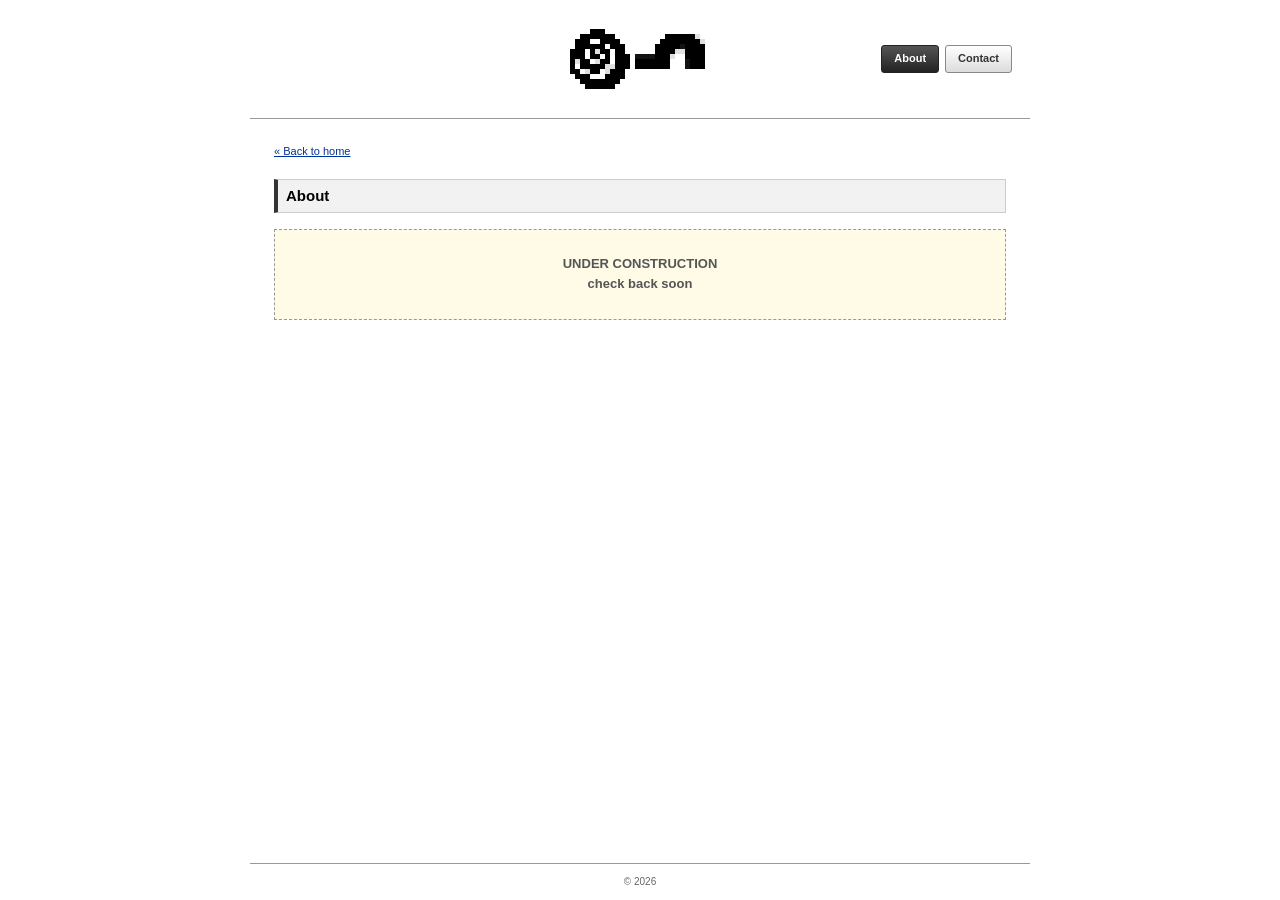
==== about.html @ c0747c47 "website files" ====
<!DOCTYPE html>
<html lang="en">
<head>
  <meta charset="utf-8">
  <meta name="viewport" content="width=device-width, initial-scale=1">
  <title>About</title>
  <link rel="icon" href="logo_2.png">
  <link rel="stylesheet" href="style.css">
</head>
<body>
<div class="page">

  <header class="topbar">
    <a class="logo" href="index.html"><img src="logo_2.png" alt="Home"></a>
    <nav class="nav">
      <a href="about.html" aria-current="page">About</a>
      <a href="contact.html">Contact</a>
    </nav>
  </header>

  <main>
    <a class="back" href="index.html">&laquo; Back to home</a>
    <h2 class="section-title">About</h2>
    <div class="placeholder">UNDER CONSTRUCTION<br>check back soon</div>
  </main>

  <footer>
    &copy; 2026
  </footer>

</div>
</body>
</html>
---- style.css ----
/* ==========================================================
   Blog styles
   Early-2000s web: web-safe fonts, thin borders, glossy buttons.
   ========================================================== */

:root {
  --ink: #000;
  --text: #222;
  --paper: #fff;
  --line: #999;
  --soft: #f2f2f2;
  --mid: #666;
  --link: #003399;
  --visited: #663399;
}

* { box-sizing: border-box; }

html { background: #fff; }

body {
  margin: 0;
  color: var(--text);
  font-family: Verdana, Tahoma, Geneva, sans-serif;
  font-size: 13px;
  line-height: 1.6;
  background: #fff;
}

a { color: var(--link); }
a:visited { color: var(--visited); }
a:hover { color: #cc0000; }

/* the logo is pixel art, keep it crisp when scaled */
.logo img { image-rendering: pixelated; image-rendering: crisp-edges; }

/* ---------- page shell ---------- */

.page {
  max-width: 780px;
  margin: 0 auto;
  background: var(--paper);
  min-height: 100vh;
  display: flex;
  flex-direction: column;
}
.page > main { flex: 1; }

/* ---------- top bar ---------- */

.topbar {
  display: grid;
  grid-template-columns: 1fr auto 1fr;
  align-items: center;
  padding: 14px 18px;
  background: #fff;
  border-bottom: 1px solid var(--line);
}

.logo { grid-column: 2; display: block; line-height: 0; }
.logo img { width: 160px; height: auto; mix-blend-mode: multiply; } /* drop the PNG's white box */

.nav {
  grid-column: 3;
  justify-self: end;
  display: flex;
  gap: 6px;
}

.nav a,
.nav a:visited {
  font-family: Tahoma, Verdana, sans-serif;
  font-size: 11px;
  font-weight: bold;
  color: #333;
  text-decoration: none;
  padding: 4px 12px;
  border: 1px solid #888;
  border-radius: 3px;
  background: linear-gradient(#ffffff, #dcdcdc);
}
.nav a:hover { background: linear-gradient(#f4f4f4, #c8c8c8); color: #000; }
.nav a[aria-current="page"] { background: linear-gradient(#555, #222); color: #fff; border-color: #222; }

/* ---------- marquee strip ---------- */

.strip {
  font-family: Tahoma, Verdana, sans-serif;
  font-size: 11px;
  background: #000;
  color: #fff;
  padding: 3px 12px;
  white-space: nowrap;
  overflow: hidden;
  border-bottom: 1px solid #000;
}
.strip span { display: inline-block; padding-left: 100%; animation: scroll 22s linear infinite; }
@keyframes scroll { to { transform: translateX(-100%); } }
@media (prefers-reduced-motion: reduce) {
  .strip span { animation: none; padding-left: 0; }
}

/* ---------- main content ---------- */

main { padding: 22px 24px 32px; }

h1, h2, h3 {
  font-family: "Trebuchet MS", Verdana, sans-serif;
  color: var(--ink);
}

.section-title {
  font-size: 15px;
  margin: 0 0 16px;
  padding: 4px 8px;
  background: var(--soft);
  border: 1px solid #ccc;
  border-left: 4px solid #333;
}

/* ---------- post bars ---------- */

.posts { list-style: none; margin: 0; padding: 0; }
.posts li { border-bottom: 1px solid #ccc; }

.post,
.post:visited {
  display: flex;
  gap: 16px;
  padding: 14px 0;
  color: var(--text);
  text-decoration: none;
}

.post-img { flex: 0 0 140px; line-height: 0; }
.post-img img {
  width: 140px;
  height: 86px;
  object-fit: contain;   /* show whole charts, don't crop */
  background: #fff;
  display: block;
  border: 1px solid #ccc;
}

.post-body { flex: 1; min-width: 0; }

.post-title { font-size: 16px; line-height: 1.3; margin: 0 0 4px; }
.post-desc { margin: 0 0 4px; }
.post-meta { font-size: 10px; color: var(--mid); }

.post:hover .post-title { text-decoration: underline; }
.post:focus-visible { outline: 1px dotted #333; }

/* ---------- article pages ---------- */

.article h1 {
  font-family: Georgia, "Times New Roman", serif;
  font-size: 26px;
  font-weight: normal;
  margin: 0 0 2px;
}
.article .post-meta { display: block; margin-bottom: 16px; }
.article .hero {
  width: 100%;
  max-height: 260px;
  object-fit: contain;
  border: 1px solid #ccc;
  margin-bottom: 18px;
  display: block;
}
.article h2 { font-size: 16px; margin: 26px 0 8px; border-bottom: 1px dotted #999; }
.article p { margin: 0 0 12px; }
.article ul { margin: 0 0 12px; padding-left: 22px; }
.article li { margin-bottom: 4px; }
.article code { font-family: "Courier New", monospace; font-size: 12px; background: var(--soft); padding: 0 3px; }
.article .placeholder { margin-bottom: 14px; }
.article .figure { width: 100%; height: auto; display: block; border: 1px solid #ccc; margin: 0 0 14px; }
.article .aside-icon { float: right; width: 108px; margin: 0 0 8px 16px; image-rendering: pixelated; }

.back { font-size: 11px; display: inline-block; margin-bottom: 18px; }

.placeholder {
  border: 1px dashed #999;
  background: #fffbe6;
  padding: 24px;
  text-align: center;
  font-weight: bold;
  color: #555;
}

/* ---------- footer ---------- */

footer {
  border-top: 1px solid var(--line);
  background: #fff;
  padding: 10px 20px;
  text-align: center;
  font-size: 10px;
  color: var(--mid);
}

/* ---------- small screens ---------- */

@media (max-width: 600px) {
  .page { margin: 0; border: 0; min-height: 100vh; }
  .topbar { grid-template-columns: 1fr; justify-items: center; gap: 10px; }
  .logo, .nav { grid-column: 1; justify-self: center; }
  main { padding: 16px 16px 28px; }
  .post { flex-direction: column; gap: 10px; }
  .post-img img { width: 100%; height: 140px; }
}
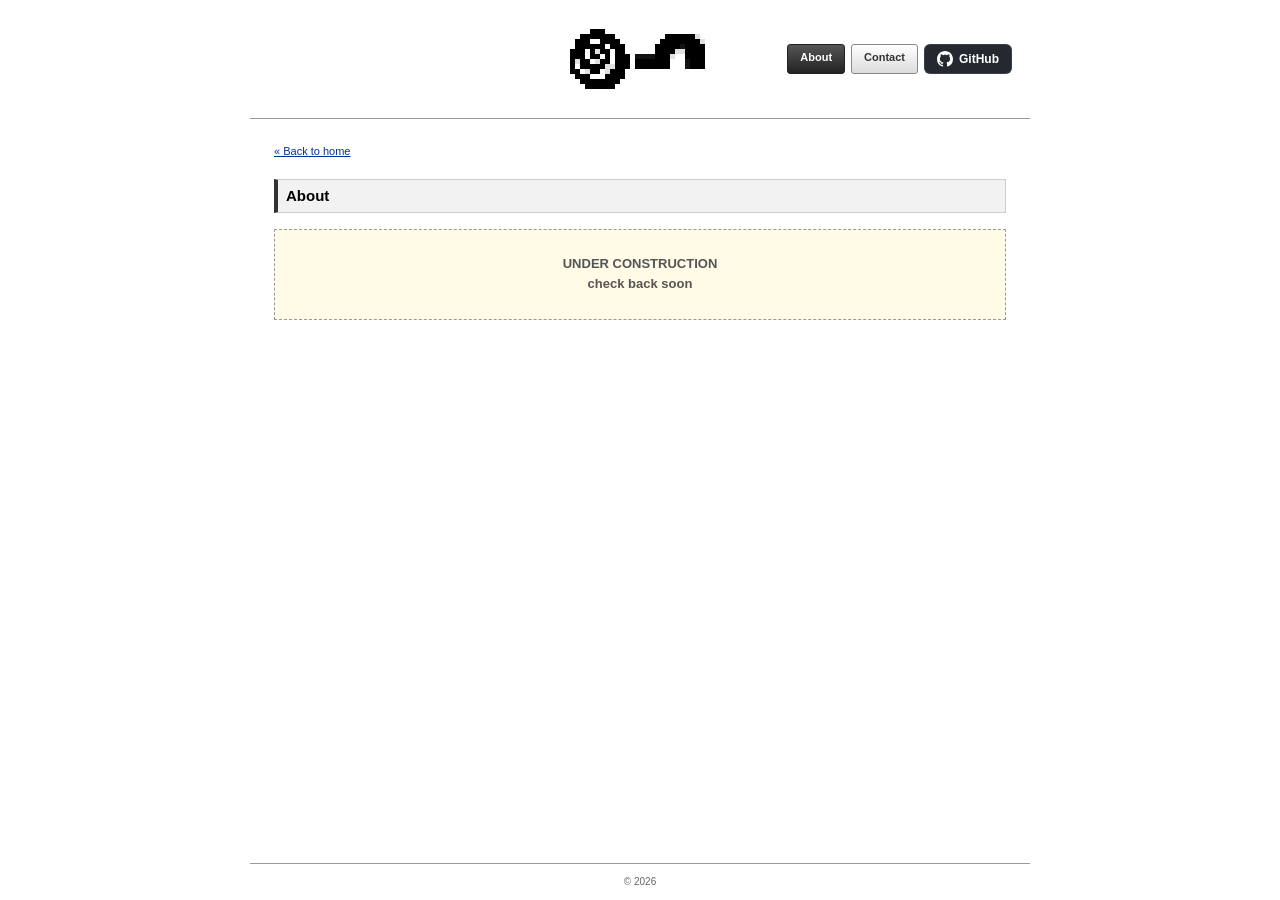
==== commit 8cc0120b: "Add GitHub button to top bar and code link to safety post Co-Authored-By: Claude Opus 5.5 <noreply@a" ====
--- a/about.html
+++ b/about.html
@@ -1,33 +1,34 @@
-<!DOCTYPE html>
-<html lang="en">
-<head>
-  <meta charset="utf-8">
-  <meta name="viewport" content="width=device-width, initial-scale=1">
-  <title>About</title>
-  <link rel="icon" href="logo_2.png">
-  <link rel="stylesheet" href="style.css">
-</head>
-<body>
-<div class="page">
-
-  <header class="topbar">
-    <a class="logo" href="index.html"><img src="logo_2.png" alt="Home"></a>
-    <nav class="nav">
-      <a href="about.html" aria-current="page">About</a>
-      <a href="contact.html">Contact</a>
-    </nav>
-  </header>
-
-  <main>
-    <a class="back" href="index.html">&laquo; Back to home</a>
-    <h2 class="section-title">About</h2>
-    <div class="placeholder">UNDER CONSTRUCTION<br>check back soon</div>
-  </main>
-
-  <footer>
-    &copy; 2026
-  </footer>
-
-</div>
-</body>
-</html>
+<!DOCTYPE html>
+<html lang="en">
+<head>
+  <meta charset="utf-8">
+  <meta name="viewport" content="width=device-width, initial-scale=1">
+  <title>About</title>
+  <link rel="icon" href="logo_2.png">
+  <link rel="stylesheet" href="style.css?v=5">
+</head>
+<body>
+<div class="page">
+
+  <header class="topbar">
+    <a class="logo" href="index.html"><img src="logo_2.png" alt="Home"></a>
+    <nav class="nav">
+      <a href="about.html" aria-current="page">About</a>
+      <a href="contact.html">Contact</a>
+      <a class="github-btn" href="https://github.com/matthewstachyra" target="_blank" rel="noopener"><svg class="gh-mark" viewBox="0 0 16 16" width="16" height="16" aria-hidden="true"><path fill="currentColor" d="M8 0c4.42 0 8 3.58 8 8a8.013 8.013 0 0 1-5.45 7.59c-.4.08-.55-.17-.55-.38 0-.27.01-1.13.01-2.2 0-.75-.25-1.23-.54-1.48 1.78-.2 3.65-.88 3.65-3.95 0-.88-.31-1.59-.82-2.15.08-.2.36-1.02-.08-2.12 0 0-.67-.22-2.2.82-.64-.18-1.32-.27-2-.27-.68 0-1.36.09-2 .27-1.53-1.03-2.2-.82-2.2-.82-.44 1.1-.16 1.92-.08 2.12-.51.56-.82 1.28-.82 2.15 0 3.06 1.86 3.75 3.64 3.95-.23.2-.44.55-.51 1.07-.46.21-1.61.55-2.33-.66-.15-.24-.6-.83-1.23-.82-.67.01-.27.38.01.53.34.19.73.9.82 1.13.16.45.68 1.31 2.69.94 0 .67.01 1.3.01 1.49 0 .21-.15.45-.55.38A7.995 7.995 0 0 1 0 8c0-4.42 3.58-8 8-8Z"/></svg>GitHub</a>
+    </nav>
+  </header>
+
+  <main>
+    <a class="back" href="index.html">&laquo; Back to home</a>
+    <h2 class="section-title">About</h2>
+    <div class="placeholder">UNDER CONSTRUCTION<br>check back soon</div>
+  </main>
+
+  <footer>
+    &copy; 2026
+  </footer>
+
+</div>
+</body>
+</html>
--- a/style.css
+++ b/style.css
@@ -82,6 +82,30 @@
 .nav a:hover { background: linear-gradient(#f4f4f4, #c8c8c8); color: #000; }
 .nav a[aria-current="page"] { background: linear-gradient(#555, #222); color: #fff; border-color: #222; }
 
+/* GitHub-style button: deliberately not the glossy nav look */
+.github-btn,
+.github-btn:visited,
+.nav a.github-btn,
+.nav a.github-btn:visited {
+  display: inline-flex;
+  align-items: center;
+  gap: 6px;
+  padding: 4px 12px;
+  font-family: -apple-system, BlinkMacSystemFont, "Segoe UI", "Noto Sans", Helvetica, Arial, sans-serif;
+  font-size: 12px;
+  font-weight: 600;
+  line-height: 20px;
+  color: #fff;
+  background: #24292f;
+  border: 1px solid rgba(240, 246, 252, 0.1);
+  border-radius: 6px;
+  text-decoration: none;
+}
+.github-btn:hover,
+.nav a.github-btn:hover { background: #32383f; color: #fff; }
+.github-btn .gh-mark { flex: none; }
+.article .post-links { margin: -6px 0 16px; }
+
 /* ---------- marquee strip ---------- */
 
 .strip {
@@ -132,10 +156,10 @@
   text-decoration: none;
 }
 
-.post-img { flex: 0 0 140px; line-height: 0; }
+.post-img { flex: 0 0 240px; line-height: 0; }
 .post-img img {
-  width: 140px;
-  height: 86px;
+  width: 240px;
+  height: 128px;
   object-fit: contain;   /* show whole charts, don't crop */
   background: #fff;
   display: block;
@@ -172,10 +196,43 @@
 .article p { margin: 0 0 12px; }
 .article ul { margin: 0 0 12px; padding-left: 22px; }
 .article li { margin-bottom: 4px; }
+.article li > ul { margin: 4px 0 0; padding-left: 20px; list-style: circle; }
 .article code { font-family: "Courier New", monospace; font-size: 12px; background: var(--soft); padding: 0 3px; }
 .article .placeholder { margin-bottom: 14px; }
 .article .figure { width: 100%; height: auto; display: block; border: 1px solid #ccc; margin: 0 0 14px; }
 .article .aside-icon { float: right; width: 108px; margin: 0 0 8px 16px; image-rendering: pixelated; }
+
+.article pre {
+  background: var(--soft);
+  border: 1px solid #ccc;
+  padding: 10px 12px;
+  margin: 0 0 14px;
+  white-space: pre-wrap;   /* wrap long lines inside the box instead of running past the post */
+  overflow-wrap: anywhere;
+  line-height: 1.45;
+}
+.article pre code { background: none; padding: 0; }
+
+.article .takeaways {
+  background: var(--soft);
+  border: 1px solid #ccc;
+  border-left: 4px solid #333;
+  padding: 10px 16px 4px;
+  margin: 0 0 22px;
+}
+.article .takeaways h2 { margin: 0 0 8px; border-bottom: 0; }
+
+.article sup { line-height: 0; font-size: 10px; }
+.article sup a { text-decoration: none; padding: 0 1px; }
+.article .footnotes {
+  margin: 28px 0 0;
+  padding: 10px 0 0 22px;
+  border-top: 1px solid #ccc;
+  font-size: 11px;
+  color: var(--mid);
+}
+.article .footnotes a { text-decoration: none; }
+.article .coming-soon { color: var(--mid); font-style: italic; }
 
 .back { font-size: 11px; display: inline-block; margin-bottom: 18px; }
 
@@ -207,5 +264,5 @@
   .logo, .nav { grid-column: 1; justify-self: center; }
   main { padding: 16px 16px 28px; }
   .post { flex-direction: column; gap: 10px; }
-  .post-img img { width: 100%; height: 140px; }
-}
+  .post-img img { width: 100%; height: auto; }
+}
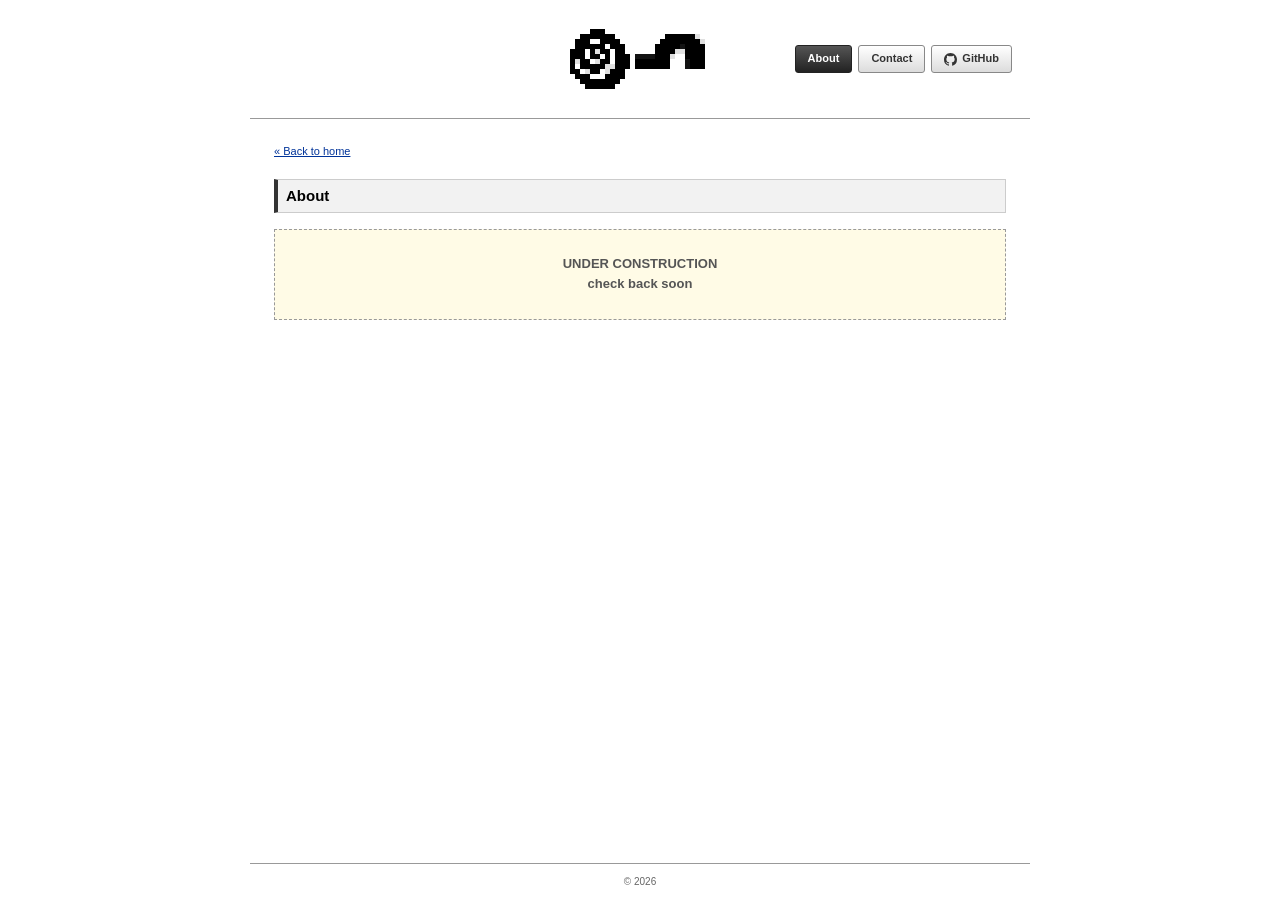
==== commit db9677c2: "Tighten LoRA-brittleness paragraph and restyle top-bar GitHub link Rewrite the residual-stream hypot" ====
--- a/about.html
+++ b/about.html
@@ -5,7 +5,7 @@
   <meta name="viewport" content="width=device-width, initial-scale=1">
   <title>About</title>
   <link rel="icon" href="logo_2.png">
-  <link rel="stylesheet" href="style.css?v=5">
+  <link rel="stylesheet" href="style.css?v=6">
 </head>
 <body>
 <div class="page">
@@ -15,7 +15,7 @@
     <nav class="nav">
       <a href="about.html" aria-current="page">About</a>
       <a href="contact.html">Contact</a>
-      <a class="github-btn" href="https://github.com/matthewstachyra" target="_blank" rel="noopener"><svg class="gh-mark" viewBox="0 0 16 16" width="16" height="16" aria-hidden="true"><path fill="currentColor" d="M8 0c4.42 0 8 3.58 8 8a8.013 8.013 0 0 1-5.45 7.59c-.4.08-.55-.17-.55-.38 0-.27.01-1.13.01-2.2 0-.75-.25-1.23-.54-1.48 1.78-.2 3.65-.88 3.65-3.95 0-.88-.31-1.59-.82-2.15.08-.2.36-1.02-.08-2.12 0 0-.67-.22-2.2.82-.64-.18-1.32-.27-2-.27-.68 0-1.36.09-2 .27-1.53-1.03-2.2-.82-2.2-.82-.44 1.1-.16 1.92-.08 2.12-.51.56-.82 1.28-.82 2.15 0 3.06 1.86 3.75 3.64 3.95-.23.2-.44.55-.51 1.07-.46.21-1.61.55-2.33-.66-.15-.24-.6-.83-1.23-.82-.67.01-.27.38.01.53.34.19.73.9.82 1.13.16.45.68 1.31 2.69.94 0 .67.01 1.3.01 1.49 0 .21-.15.45-.55.38A7.995 7.995 0 0 1 0 8c0-4.42 3.58-8 8-8Z"/></svg>GitHub</a>
+      <a class="nav-github" href="https://github.com/matthewstachyra" target="_blank" rel="noopener"><svg class="gh-mark" viewBox="0 0 16 16" width="16" height="16" aria-hidden="true"><path fill="currentColor" d="M8 0c4.42 0 8 3.58 8 8a8.013 8.013 0 0 1-5.45 7.59c-.4.08-.55-.17-.55-.38 0-.27.01-1.13.01-2.2 0-.75-.25-1.23-.54-1.48 1.78-.2 3.65-.88 3.65-3.95 0-.88-.31-1.59-.82-2.15.08-.2.36-1.02-.08-2.12 0 0-.67-.22-2.2.82-.64-.18-1.32-.27-2-.27-.68 0-1.36.09-2 .27-1.53-1.03-2.2-.82-2.2-.82-.44 1.1-.16 1.92-.08 2.12-.51.56-.82 1.28-.82 2.15 0 3.06 1.86 3.75 3.64 3.95-.23.2-.44.55-.51 1.07-.46.21-1.61.55-2.33-.66-.15-.24-.6-.83-1.23-.82-.67.01-.27.38.01.53.34.19.73.9.82 1.13.16.45.68 1.31 2.69.94 0 .67.01 1.3.01 1.49 0 .21-.15.45-.55.38A7.995 7.995 0 0 1 0 8c0-4.42 3.58-8 8-8Z"/></svg>GitHub</a>
     </nav>
   </header>
 
--- a/style.css
+++ b/style.css
@@ -104,6 +104,10 @@
 .github-btn:hover,
 .nav a.github-btn:hover { background: #32383f; color: #fff; }
 .github-btn .gh-mark { flex: none; }
+
+/* top-bar GitHub link: the same glossy box as About / Contact, plus the icon */
+.nav a.nav-github { display: inline-flex; align-items: center; gap: 5px; }
+.nav a.nav-github .gh-mark { width: 13px; height: 13px; flex: none; }
 .article .post-links { margin: -6px 0 16px; }
 
 /* ---------- marquee strip ---------- */
